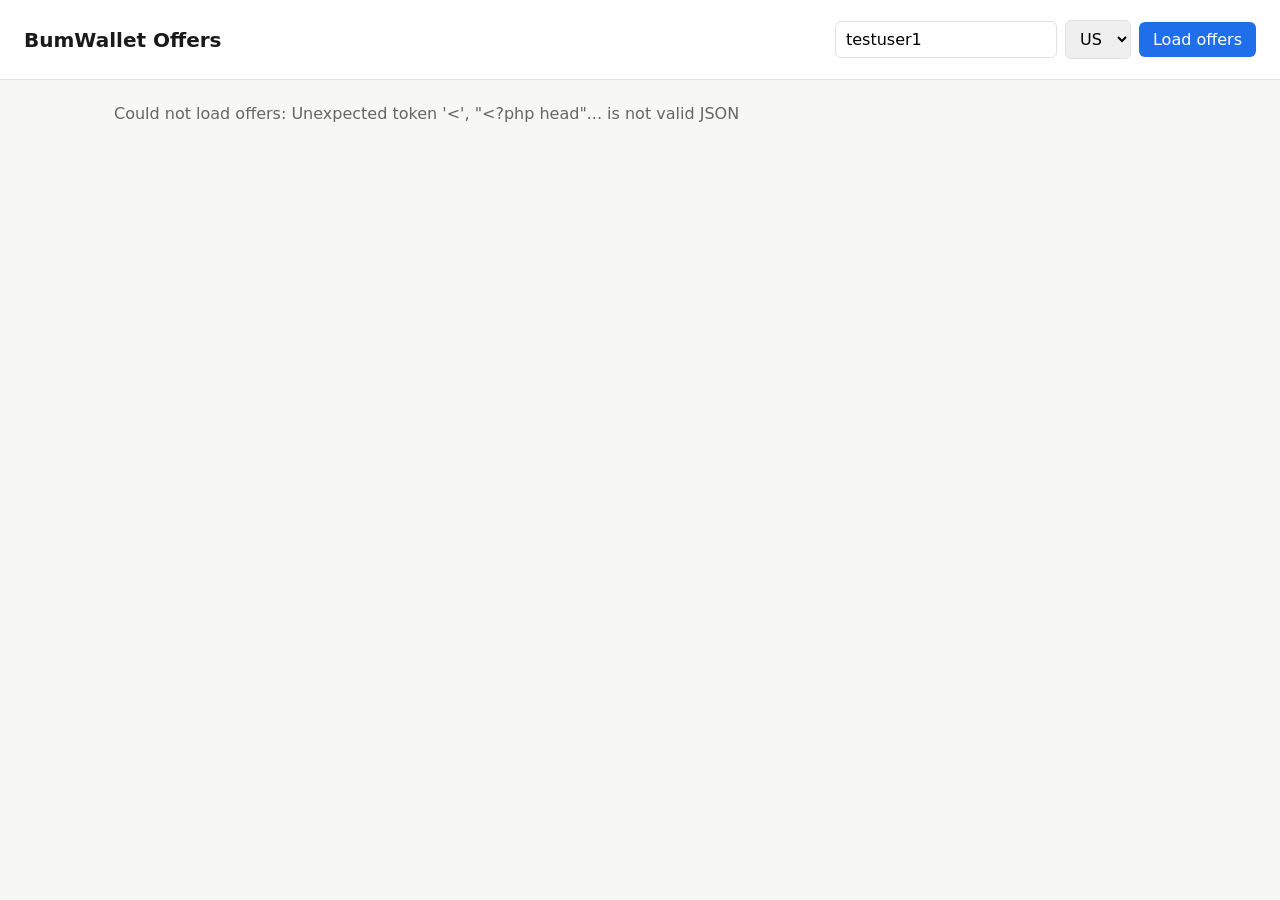
==== offers/index.html @ 6eac1f5f "offerwall.me test" ====
<!doctype html>
<html lang="en">
<head>
<meta charset="utf-8">
<meta name="viewport" content="width=device-width, initial-scale=1">
<title>BumWallet Offers</title>
<style>
:root {
  --bg: #f7f7f5;
  --card: #ffffff;
  --text: #1a1a1a;
  --muted: #666;
  --line: #e2e2e0;
  --accent: #1f6feb;
}
* { box-sizing: border-box; }
body {
  margin: 0;
  font-family: system-ui, -apple-system, "Segoe UI", Roboto, sans-serif;
  background: var(--bg);
  color: var(--text);
}
header {
  padding: 20px 24px;
  border-bottom: 1px solid var(--line);
  background: var(--card);
  display: flex;
  flex-wrap: wrap;
  gap: 12px;
  align-items: center;
  justify-content: space-between;
}
header h1 { margin: 0; font-size: 20px; }
.controls { display: flex; gap: 8px; flex-wrap: wrap; align-items: center; }
.controls input, .controls select {
  padding: 8px 10px;
  border: 1px solid var(--line);
  border-radius: 6px;
  font: inherit;
}
.controls button, .card button {
  padding: 8px 14px;
  border: 0;
  border-radius: 6px;
  background: var(--accent);
  color: #fff;
  font: inherit;
  cursor: pointer;
}
main { padding: 24px; max-width: 1100px; margin: 0 auto; }
.status { color: var(--muted); margin: 0 0 16px; }
.grid {
  display: grid;
  grid-template-columns: repeat(auto-fill, minmax(280px, 1fr));
  gap: 16px;
}
.card {
  background: var(--card);
  border: 1px solid var(--line);
  border-radius: 10px;
  padding: 16px;
  display: flex;
  flex-direction: column;
  gap: 10px;
}
.card .top { display: flex; gap: 12px; align-items: center; }
.card img { width: 56px; height: 56px; border-radius: 10px; object-fit: cover; background: #eee; }
.card h2 { margin: 0; font-size: 16px; }
.card p { margin: 0; color: var(--muted); font-size: 14px; }
.reward { font-weight: 600; font-size: 15px; }
.meta { font-size: 12px; color: var(--muted); }
.steps { margin: 0; padding-left: 18px; font-size: 13px; color: var(--muted); }
.card button { margin-top: auto; }
</style>
</head>
<body>
<header>
  <h1>BumWallet Offers</h1>
  <div class="controls">
    <input id="userId" placeholder="User ID" value="testuser1">
    <select id="country">
      <option value="US" selected>US</option>
      <option value="CA">CA</option>
      <option value="GB">GB</option>
      <option value="AU">AU</option>
    </select>
    <button id="reload">Load offers</button>
  </div>
</header>
<main>
  <p class="status" id="status">Loading offers</p>
  <div class="grid" id="grid"></div>
</main>
<script>
const OFFERS_ENDPOINT = "api/offers.php";

function esc(s) {
  return String(s ?? "").replace(/[&<>"']/g, c => ({"&":"&amp;","<":"&lt;",">":"&gt;",'"':"&quot;","'":"&#39;"}[c]));
}

function renderOffer(o) {
  const steps = o.is_multi_step && Array.isArray(o.steps) && o.steps.length > 1
    ? `<ol class="steps">${o.steps.map(s => `<li>${esc(s.label)} <strong>+${esc(s.reward)}</strong></li>`).join("")}</ol>`
    : "";
  const devices = Array.isArray(o.devices) && o.devices.length ? o.devices.join(", ") : "All devices";
  return `
    <div class="card">
      <div class="top">
        ${o.image ? `<img src="${esc(o.image)}" alt="">` : `<img alt="">`}
        <h2>${esc(o.title || o.name)}</h2>
      </div>
      <p>${esc(o.description)}</p>
      ${steps}
      <div class="reward">Reward: ${esc(o.reward)}</div>
      <div class="meta">${esc(devices)} · ${esc(o.provider)}</div>
      <button data-url="${esc(o.url)}">Start offer</button>
    </div>`;
}

async function loadOffers() {
  const status = document.getElementById("status");
  const grid = document.getElementById("grid");
  const id = document.getElementById("userId").value.trim();
  const country = document.getElementById("country").value;
  grid.innerHTML = "";
  status.textContent = "Loading offers";
  if (!id) { status.textContent = "Enter a user ID."; return; }
  try {
    const res = await fetch(`${OFFERS_ENDPOINT}?id=${encodeURIComponent(id)}&country=${encodeURIComponent(country)}`);
    const json = await res.json();
    if (json.status !== 200 || !Array.isArray(json.data)) {
      status.textContent = "Offerwall.me returned an error: " + JSON.stringify(json);
      return;
    }
    if (json.data.length === 0) {
      status.textContent = "No offers available for this user and country.";
      return;
    }
    status.textContent = `${json.data.length} offers available`;
    grid.innerHTML = json.data.map(renderOffer).join("");
  } catch (err) {
    status.textContent = "Could not load offers: " + err.message;
  }
}

document.getElementById("reload").addEventListener("click", loadOffers);
document.getElementById("grid").addEventListener("click", e => {
  const btn = e.target.closest("button[data-url]");
  if (btn) window.open(btn.dataset.url, "_blank", "noopener");
});
loadOffers();
</script>
</body>
</html>
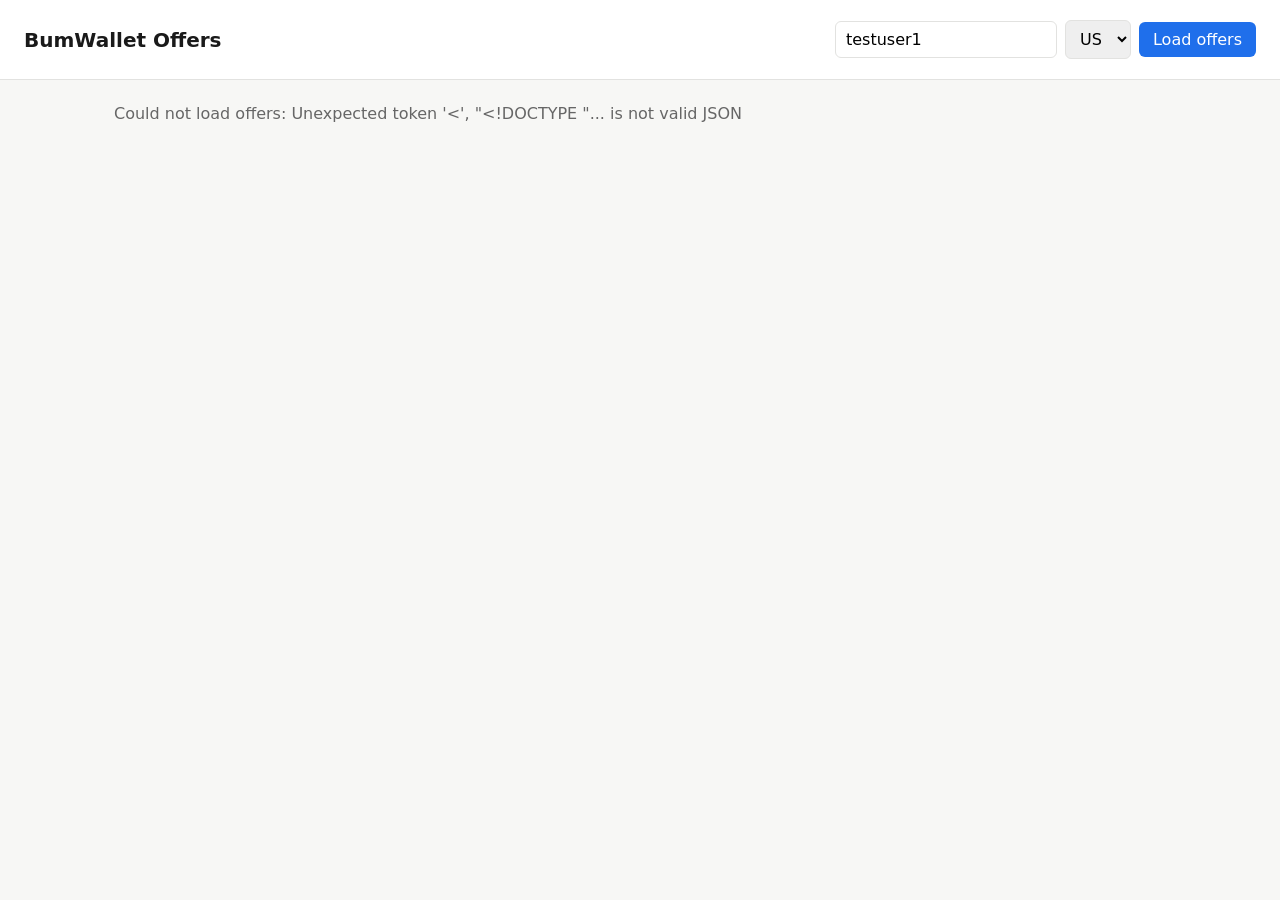
==== commit 0b89d39f: "Add offers page" ====
--- a/offers/index.html
+++ b/offers/index.html
@@ -92,7 +92,7 @@
   <div class="grid" id="grid"></div>
 </main>
 <script>
-const OFFERS_ENDPOINT = "api/offers.php";
+const OFFERS_ENDPOINT = "/api/offers";
 
 function esc(s) {
   return String(s ?? "").replace(/[&<>"']/g, c => ({"&":"&amp;","<":"&lt;",">":"&gt;",'"':"&quot;","'":"&#39;"}[c]));
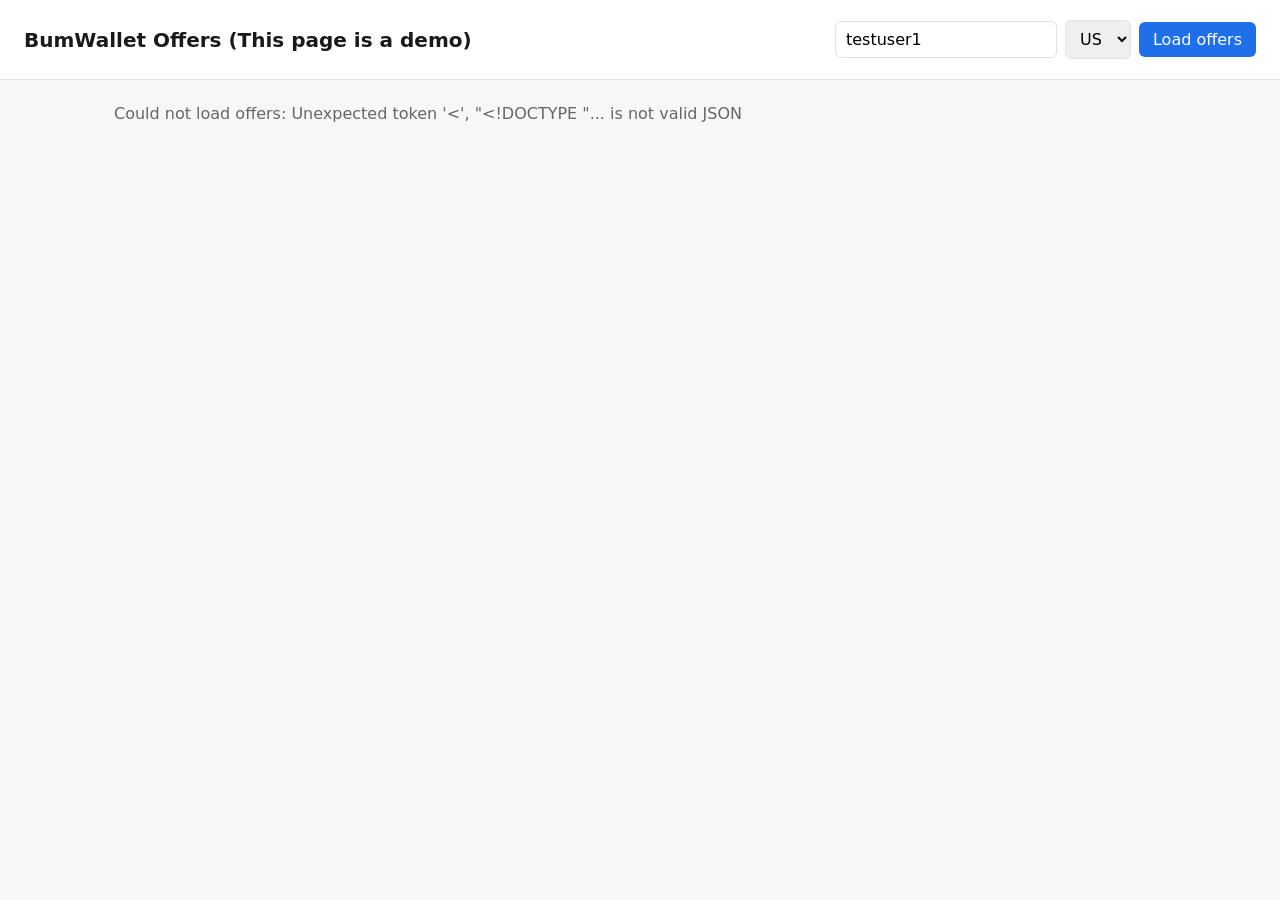
==== commit 0ba9cfb6: "Update header title to indicate demo page" ====
--- a/offers/index.html
+++ b/offers/index.html
@@ -75,7 +75,7 @@
 </head>
 <body>
 <header>
-  <h1>BumWallet Offers</h1>
+  <h1>BumWallet Offers (This page is a demo)</h1>
   <div class="controls">
     <input id="userId" placeholder="User ID" value="testuser1">
     <select id="country">
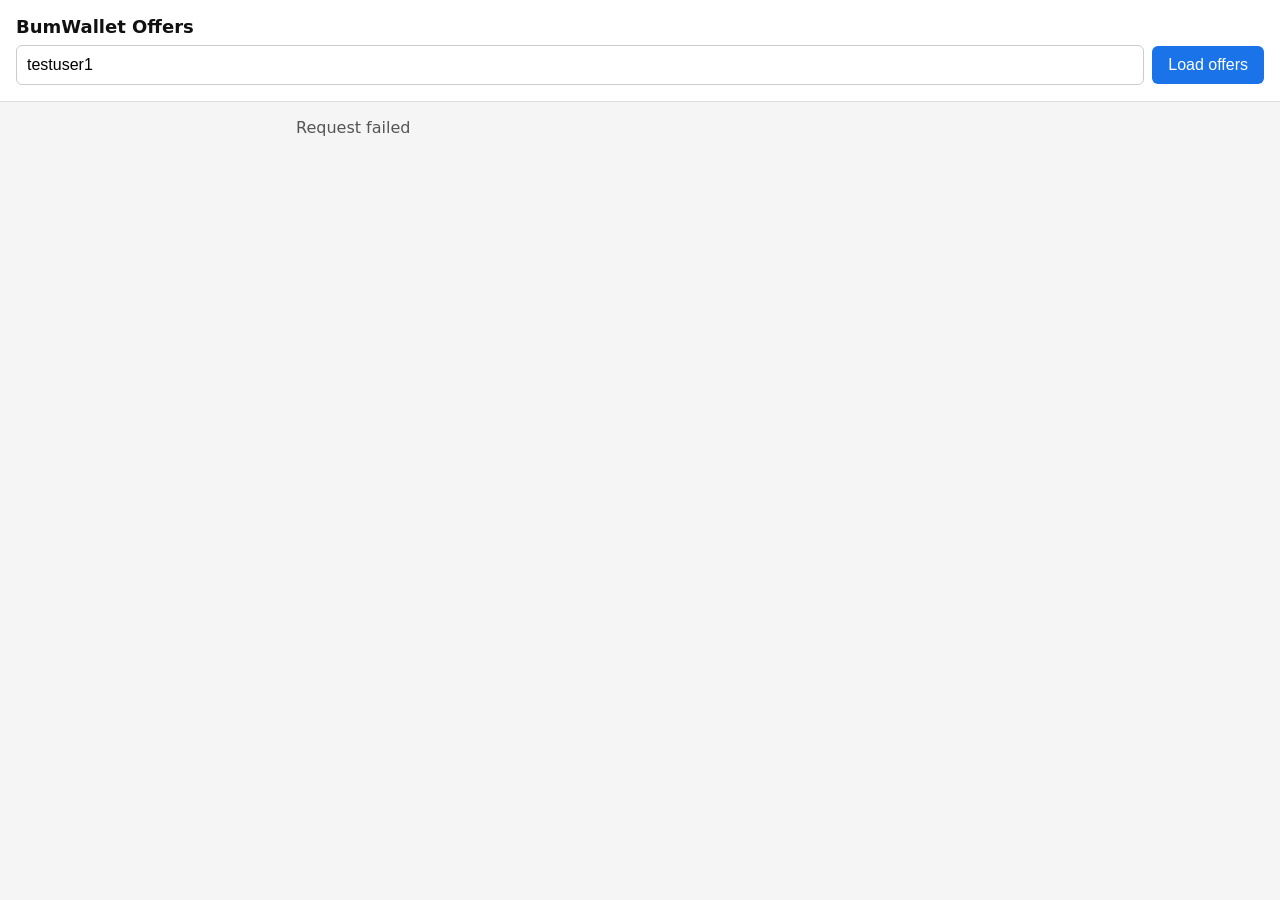
==== commit dd090c30: "fixed demo offer page" ====
--- a/offers/index.html
+++ b/offers/index.html
@@ -1,154 +1,89 @@
-<!doctype html>
+<!DOCTYPE html>
 <html lang="en">
 <head>
 <meta charset="utf-8">
 <meta name="viewport" content="width=device-width, initial-scale=1">
 <title>BumWallet Offers</title>
 <style>
-:root {
-  --bg: #f7f7f5;
-  --card: #ffffff;
-  --text: #1a1a1a;
-  --muted: #666;
-  --line: #e2e2e0;
-  --accent: #1f6feb;
-}
-* { box-sizing: border-box; }
-body {
-  margin: 0;
-  font-family: system-ui, -apple-system, "Segoe UI", Roboto, sans-serif;
-  background: var(--bg);
-  color: var(--text);
-}
-header {
-  padding: 20px 24px;
-  border-bottom: 1px solid var(--line);
-  background: var(--card);
-  display: flex;
-  flex-wrap: wrap;
-  gap: 12px;
-  align-items: center;
-  justify-content: space-between;
-}
-header h1 { margin: 0; font-size: 20px; }
-.controls { display: flex; gap: 8px; flex-wrap: wrap; align-items: center; }
-.controls input, .controls select {
-  padding: 8px 10px;
-  border: 1px solid var(--line);
-  border-radius: 6px;
-  font: inherit;
-}
-.controls button, .card button {
-  padding: 8px 14px;
-  border: 0;
-  border-radius: 6px;
-  background: var(--accent);
-  color: #fff;
-  font: inherit;
-  cursor: pointer;
-}
-main { padding: 24px; max-width: 1100px; margin: 0 auto; }
-.status { color: var(--muted); margin: 0 0 16px; }
-.grid {
-  display: grid;
-  grid-template-columns: repeat(auto-fill, minmax(280px, 1fr));
-  gap: 16px;
-}
-.card {
-  background: var(--card);
-  border: 1px solid var(--line);
-  border-radius: 10px;
-  padding: 16px;
-  display: flex;
-  flex-direction: column;
-  gap: 10px;
-}
-.card .top { display: flex; gap: 12px; align-items: center; }
-.card img { width: 56px; height: 56px; border-radius: 10px; object-fit: cover; background: #eee; }
-.card h2 { margin: 0; font-size: 16px; }
-.card p { margin: 0; color: var(--muted); font-size: 14px; }
-.reward { font-weight: 600; font-size: 15px; }
-.meta { font-size: 12px; color: var(--muted); }
-.steps { margin: 0; padding-left: 18px; font-size: 13px; color: var(--muted); }
-.card button { margin-top: auto; }
+  * { box-sizing: border-box; }
+  body { margin: 0; font-family: system-ui, sans-serif; background: #f5f5f5; color: #111; }
+  header { padding: 16px; background: #fff; border-bottom: 1px solid #ddd; display: flex; flex-wrap: wrap; gap: 8px; align-items: center; }
+  header h1 { font-size: 18px; margin: 0; flex: 1 1 100%; }
+  header input { flex: 1 1 160px; padding: 10px; font-size: 16px; border: 1px solid #ccc; border-radius: 6px; }
+  header button { padding: 10px 16px; font-size: 16px; border: 0; border-radius: 6px; background: #1a73e8; color: #fff; }
+  main { padding: 16px; max-width: 720px; margin: 0 auto; }
+  #status { color: #555; margin-bottom: 12px; }
+  .offer { display: flex; gap: 12px; background: #fff; border: 1px solid #ddd; border-radius: 8px; padding: 12px; margin-bottom: 10px; text-decoration: none; color: inherit; }
+  .offer img { width: 56px; height: 56px; border-radius: 8px; object-fit: cover; flex: 0 0 56px; background: #eee; }
+  .offer .info { flex: 1; min-width: 0; }
+  .offer .name { font-weight: 600; margin: 0 0 4px; }
+  .offer .desc { font-size: 14px; color: #555; margin: 0; display: -webkit-box; -webkit-line-clamp: 2; -webkit-box-orient: vertical; overflow: hidden; }
+  .offer .points { font-weight: 700; color: #1a7f37; white-space: nowrap; align-self: center; }
+  .offer .goals { font-size: 13px; color: #555; margin: 6px 0 0; padding-left: 16px; }
 </style>
 </head>
 <body>
 <header>
-  <h1>BumWallet Offers (This page is a demo)</h1>
-  <div class="controls">
-    <input id="userId" placeholder="User ID" value="testuser1">
-    <select id="country">
-      <option value="US" selected>US</option>
-      <option value="CA">CA</option>
-      <option value="GB">GB</option>
-      <option value="AU">AU</option>
-    </select>
-    <button id="reload">Load offers</button>
-  </div>
+  <h1>BumWallet Offers</h1>
+  <input id="passID" placeholder="Wallet pass ID" value="testuser1">
+  <button id="load">Load offers</button>
 </header>
 <main>
-  <p class="status" id="status">Loading offers</p>
-  <div class="grid" id="grid"></div>
+  <div id="status"></div>
+  <div id="list"></div>
 </main>
 <script>
-const OFFERS_ENDPOINT = "/api/offers";
+  const status = document.getElementById("status");
+  const list = document.getElementById("list");
 
-function esc(s) {
-  return String(s ?? "").replace(/[&<>"']/g, c => ({"&":"&amp;","<":"&lt;",">":"&gt;",'"':"&quot;","'":"&#39;"}[c]));
-}
+  function fmtPoints(o) {
+    if (o.variable) return "Varies";
+    if (o.points == null) return "";
+    return o.points + " Bum Points";
+  }
 
-function renderOffer(o) {
-  const steps = o.is_multi_step && Array.isArray(o.steps) && o.steps.length > 1
-    ? `<ol class="steps">${o.steps.map(s => `<li>${esc(s.label)} <strong>+${esc(s.reward)}</strong></li>`).join("")}</ol>`
-    : "";
-  const devices = Array.isArray(o.devices) && o.devices.length ? o.devices.join(", ") : "All devices";
-  return `
-    <div class="card">
-      <div class="top">
-        ${o.image ? `<img src="${esc(o.image)}" alt="">` : `<img alt="">`}
-        <h2>${esc(o.title || o.name)}</h2>
-      </div>
-      <p>${esc(o.description)}</p>
-      ${steps}
-      <div class="reward">Reward: ${esc(o.reward)}</div>
-      <div class="meta">${esc(devices)} · ${esc(o.provider)}</div>
-      <button data-url="${esc(o.url)}">Start offer</button>
-    </div>`;
-}
+  function render(offers) {
+    list.innerHTML = "";
+    for (const o of offers) {
+      const a = document.createElement("a");
+      a.className = "offer";
+      a.href = o.link;
+      a.target = "_blank";
+      a.rel = "noopener";
 
-async function loadOffers() {
-  const status = document.getElementById("status");
-  const grid = document.getElementById("grid");
-  const id = document.getElementById("userId").value.trim();
-  const country = document.getElementById("country").value;
-  grid.innerHTML = "";
-  status.textContent = "Loading offers";
-  if (!id) { status.textContent = "Enter a user ID."; return; }
-  try {
-    const res = await fetch(`${OFFERS_ENDPOINT}?id=${encodeURIComponent(id)}&country=${encodeURIComponent(country)}`);
-    const json = await res.json();
-    if (json.status !== 200 || !Array.isArray(json.data)) {
-      status.textContent = "Offerwall.me returned an error: " + JSON.stringify(json);
-      return;
+      let goals = "";
+      if (o.goals && o.goals.length) {
+        goals = "<ul class=\"goals\">" + o.goals.map(g => "<li>" + g.description + ": " + g.points + "</li>").join("") + "</ul>";
+      }
+
+      a.innerHTML =
+        "<img src=\"" + o.image + "\" alt=\"\">" +
+        "<div class=\"info\"><p class=\"name\"></p><p class=\"desc\"></p>" + goals + "</div>" +
+        "<div class=\"points\">" + fmtPoints(o) + "</div>";
+      a.querySelector(".name").textContent = o.name;
+      a.querySelector(".desc").textContent = o.description || "";
+      list.appendChild(a);
     }
-    if (json.data.length === 0) {
-      status.textContent = "No offers available for this user and country.";
-      return;
+  }
+
+  async function load() {
+    const passID = document.getElementById("passID").value.trim();
+    if (!passID) { status.textContent = "Enter a pass ID"; return; }
+    status.textContent = "Loading";
+    list.innerHTML = "";
+    try {
+      const r = await fetch("/api/lootably-offers?passID=" + encodeURIComponent(passID));
+      const j = await r.json();
+      if (!r.ok) { status.textContent = "Error: " + (j.error || r.status); return; }
+      status.textContent = j.count + " offers";
+      render(j.offers);
+    } catch (e) {
+      status.textContent = "Request failed";
     }
-    status.textContent = `${json.data.length} offers available`;
-    grid.innerHTML = json.data.map(renderOffer).join("");
-  } catch (err) {
-    status.textContent = "Could not load offers: " + err.message;
   }
-}
 
-document.getElementById("reload").addEventListener("click", loadOffers);
-document.getElementById("grid").addEventListener("click", e => {
-  const btn = e.target.closest("button[data-url]");
-  if (btn) window.open(btn.dataset.url, "_blank", "noopener");
-});
-loadOffers();
+  document.getElementById("load").addEventListener("click", load);
+  load();
 </script>
 </body>
 </html>
